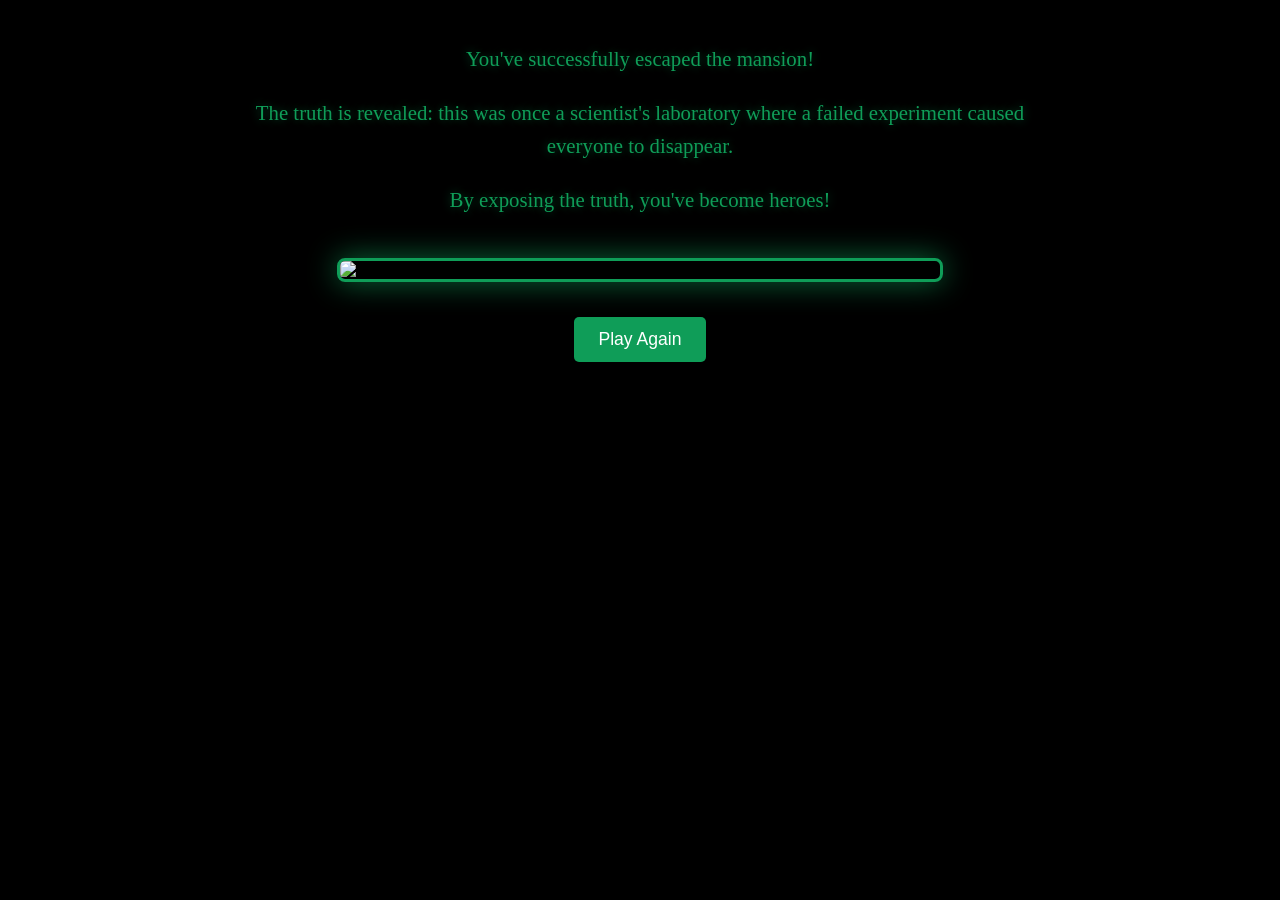
==== ending1.html @ 823eb4de "🙎🚋 Checkpoint ./index/index.html:76728387/4612 ./index/styles.css:76728387/12123 ./ending1.html:7672" ====
<!DOCTYPE html>
<html lang="en">
<head>
    <meta charset="UTF-8">
    <meta name="viewport" content="width=device-width, initial-scale=1.0">
    <title>Escape Successful - Ending 1</title>
    <link rel="stylesheet" href="style.css">
    <style>
        body {
            background-color: #000000;
            margin: 0;
            padding: 0;
        }
        #ending-text {
            color: #0f9d58; /* Success green */
            text-align: center;
            font-size: 1.3em;
            line-height: 1.6;
            margin: 2em auto;
            max-width: 800px;
            text-shadow: 0 0 10px rgba(15, 157, 88, 0.5);
        }
        #mansion-image {
            width: 100%;
            max-width: 600px;
            height: auto;
            border-radius: 8px;
            border: 3px solid #0f9d58;
            box-shadow: 0 0 30px rgba(15, 157, 88, 0.7);
            margin: 1em auto;
            display: block;
        }
        #restart-button {
            background-color: #0f9d58;
            color: white;
            border: none;
            padding: 12px 24px;
            font-size: 1.1em;
            border-radius: 5px;
            cursor: pointer;
            margin: 2em auto;
            display: block;
            transition: all 0.3s ease;
        }
        #restart-button:hover {
            background-color: #0d8046;
            transform: scale(1.05);
            box-shadow: 0 0 15px #0f9d58;
        }
    </style>
</head>
<body>
    <div class="container">
        <div id="text-frame">
            <div id="ending-text">
                <p>You've successfully escaped the mansion!</p>
                <p>The truth is revealed: this was once a scientist's laboratory where a failed experiment caused everyone to disappear.</p>
                <p>By exposing the truth, you've become heroes!</p>
            </div>
            
            <img id="mansion-image" 
                 src="https://cdn.glitch.global/4a7df820-baeb-4964-a116-d8ae284b35e2/mansion-exterior.jpg" 
                 alt="Sunlit Mansion Exterior">
            
            <button id="restart-button" onclick="location.href='../index.html'">
                Play Again
            </button>
        </div>
    </div>
    <script src="script.js"></script>
</body>
</html>
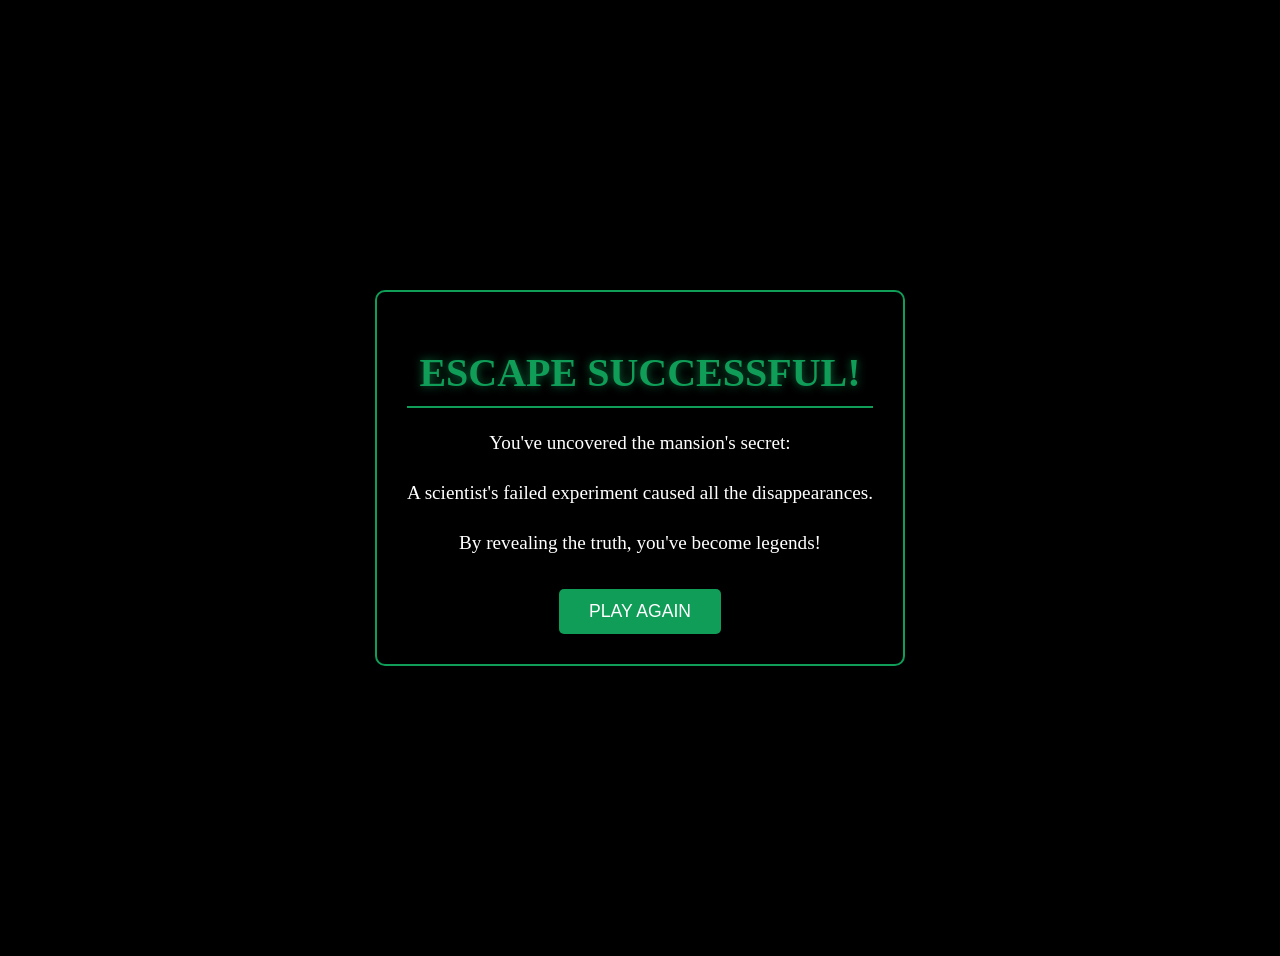
==== commit 3bb63f74: "🍴🚒 Checkpoint ./index/ending1.html:76728387/3667 ./style.css:76728387/1868 ./script.js:76728387/638 " ====
--- a/ending1.html
+++ b/ending1.html
@@ -3,68 +3,37 @@
 <head>
     <meta charset="UTF-8">
     <meta name="viewport" content="width=device-width, initial-scale=1.0">
-    <title>Escape Successful - Ending 1</title>
+    <title>Escape Successful!</title>
     <link rel="stylesheet" href="style.css">
     <style>
+        /* Page-specific overrides */
         body {
-            background-color: #000000;
-            margin: 0;
-            padding: 0;
+            background: #000 url('https://cdn.glitch.global/4a7df820-baeb-4964-a116-d8ae284b35e2/mansion-exterior.jpg') no-repeat center/cover;
         }
-        #ending-text {
-            color: #0f9d58; /* Success green */
-            text-align: center;
-            font-size: 1.3em;
+        .ending-container {
+            background-color: rgba(0, 0, 0, 0.8);
+            border: 2px solid #0f9d58;
+        }
+        .ending-title {
+            color: #0f9d58;
+            text-shadow: 0 0 10px rgba(15, 157, 88, 0.7);
+        }
+        .ending-text {
+            color: #fff;
             line-height: 1.6;
-            margin: 2em auto;
-            max-width: 800px;
-            text-shadow: 0 0 10px rgba(15, 157, 88, 0.5);
-        }
-        #mansion-image {
-            width: 100%;
-            max-width: 600px;
-            height: auto;
-            border-radius: 8px;
-            border: 3px solid #0f9d58;
-            box-shadow: 0 0 30px rgba(15, 157, 88, 0.7);
-            margin: 1em auto;
-            display: block;
-        }
-        #restart-button {
-            background-color: #0f9d58;
-            color: white;
-            border: none;
-            padding: 12px 24px;
-            font-size: 1.1em;
-            border-radius: 5px;
-            cursor: pointer;
-            margin: 2em auto;
-            display: block;
-            transition: all 0.3s ease;
-        }
-        #restart-button:hover {
-            background-color: #0d8046;
-            transform: scale(1.05);
-            box-shadow: 0 0 15px #0f9d58;
         }
     </style>
 </head>
 <body>
     <div class="container">
-        <div id="text-frame">
-            <div id="ending-text">
-                <p>You've successfully escaped the mansion!</p>
-                <p>The truth is revealed: this was once a scientist's laboratory where a failed experiment caused everyone to disappear.</p>
-                <p>By exposing the truth, you've become heroes!</p>
+        <div class="ending-container">
+            <h1 class="ending-title">ESCAPE SUCCESSFUL!</h1>
+            <div class="ending-text">
+                <p>You've uncovered the mansion's secret: </p>
+                <p>A scientist's failed experiment caused all the disappearances.</p>
+                <p>By revealing the truth, you've become legends!</p>
             </div>
-            
-            <img id="mansion-image" 
-                 src="https://cdn.glitch.global/4a7df820-baeb-4964-a116-d8ae284b35e2/mansion-exterior.jpg" 
-                 alt="Sunlit Mansion Exterior">
-            
-            <button id="restart-button" onclick="location.href='../index.html'">
-                Play Again
-            </button>
+            <button id="restartButton" class="restart-btn">PLAY AGAIN</button>
         </div>
     </div>
     <script src="script.js"></script>
--- a/style.css
+++ b/style.css
@@ -0,0 +1,50 @@
+/* Shared Ending Styles */
+.container {
+    max-width: 800px;
+    margin: 0 auto;
+    padding: 20px;
+    height: 100vh;
+    display: flex;
+    align-items: center;
+    justify-content: center;
+}
+
+.ending-container {
+    background-color: rgba(30, 30, 30, 0.9);
+    padding: 30px;
+    border-radius: 10px;
+    text-align: center;
+    backdrop-filter: blur(5px);
+}
+
+.ending-title {
+    font-size: 2.5em;
+    margin-bottom: 20px;
+    border-bottom: 2px solid;
+    padding-bottom: 10px;
+}
+
+.ending-text {
+    font-size: 1.2em;
+    margin-bottom: 30px;
+}
+
+/* Restart Button */
+.restart-btn {
+    background-color: #0f9d58;
+    color: white;
+    border: none;
+    padding: 12px 30px;
+    font-size: 1.1em;
+    border-radius: 5px;
+    cursor: pointer;
+    transition: all 0.3s ease;
+    display: block;
+    margin: 0 auto;
+}
+
+.restart-btn:hover {
+    background-color: #0a7a40;
+    transform: scale(1.05);
+    box-shadow: 0 0 15px #0f9d58;
+}
